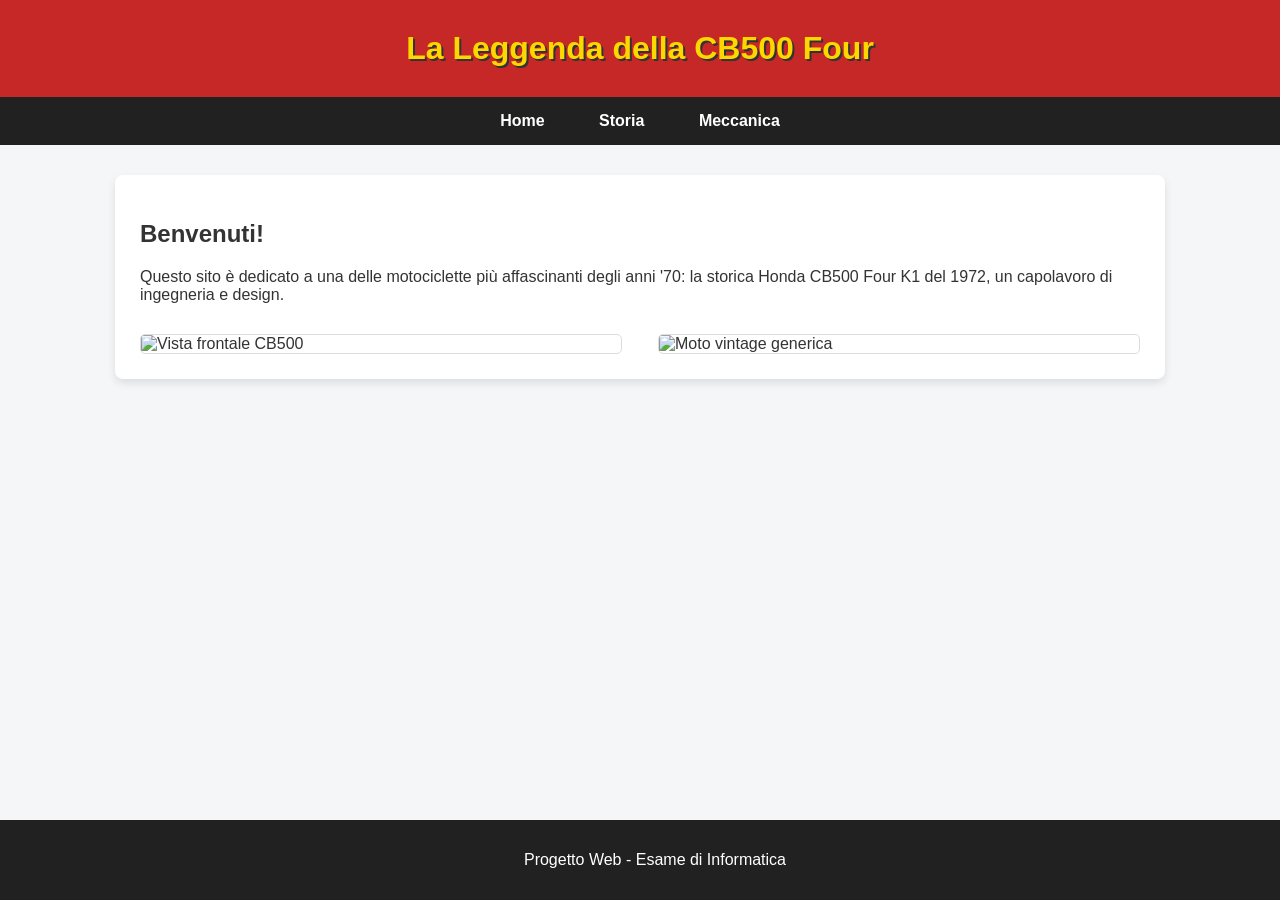
==== index.html @ d4cd2ff6 "Add files via upload" ====
<!DOCTYPE html>
<html lang="it">
<head>
    <meta charset="UTF-8">
    <title>Honda CB500 Four K1 - Home</title>
    <!-- Riferimento relativo al CSS -->
    <link rel="stylesheet" href="style.css">
</head>
<body>
    <header>
        <!-- Stile inline che sovrascrive il CSS esterno -->
        <h1 style="color: #FFD700; text-shadow: 2px 2px #333;">La Leggenda della CB500 Four</h1>
    </header>
    
    <nav>
        <!-- URL relativi per la navigazione -->
        <a href="index.html">Home</a>
        <a href="storia.html">Storia</a>
        <a href="tecnica.html">Meccanica</a>
    </nav>
    
    <div class="container">
        <h2>Benvenuti!</h2>
        <p>Questo sito è dedicato a una delle motociclette più affascinanti degli anni '70: la storica Honda CB500 Four K1 del 1972, un capolavoro di ingegneria e design.</p>
        
        <div class="img-container">
            <!-- Immagine 1: URL relativo (ospitata sul sito) -->
            <img src="img/cb500_front.jpg" alt="Vista frontale CB500">
            <!-- Immagine 2: URL assoluto (prelevata dal web) -->
            <img src="https://images.unsplash.com/photo-1558981403-c5f9899a28bc?ixlib=rb-4.0.3&auto=format&fit=crop&w=400&q=80" alt="Moto vintage generica">
        </div>
    </div>
    
    <footer>
        <p>Progetto Web - Esame di Informatica</p>
    </footer>
    
    <!-- Script obbligatorio (Privacy Banner) -->
    <script src="https://www.gdprset.it/widget/gdpr-it-1.js" type="text/javascript"></script>
</body>
</html>
---- style.css ----
body {
    font-family: Arial, sans-serif;
    background-color: #f4f6f8;
    color: #333333;
    margin: 0;
    padding: 0;
    margin-bottom: 70px; /* Evita che il footer copra il testo */
}

header {
    background-color: #c62828; /* Rosso classico */
    color: white;
    padding: 30px;
    text-align: center;
}

header h1 {
    margin: 0;
    /* Il colore di base è bianco (ereditato dall'header) */
}

nav {
    background-color: #212121;
    padding: 15px;
    text-align: center;
}

nav a {
    color: white;
    text-decoration: none;
    padding: 10px 20px;
    margin: 0 5px;
    font-weight: bold;
    border-radius: 4px;
}

nav a:hover {
    background-color: #424242;
}

.container {
    width: 80%;
    max-width: 1000px;
    margin: 30px auto;
    background: white;
    padding: 25px;
    border-radius: 8px;
    box-shadow: 0 4px 8px rgba(0,0,0,0.1);
}

.img-container {
    display: flex;
    justify-content: space-between;
    margin-top: 30px;
}

img {
    width: 48%;
    height: auto;
    border: 1px solid #ddd;
    border-radius: 5px;
    object-fit: cover;
}

footer {
    text-align: center;
    padding: 15px;
    background: #212121;
    color: white;
    position: fixed;
    bottom: 0;
    width: 100%;
}
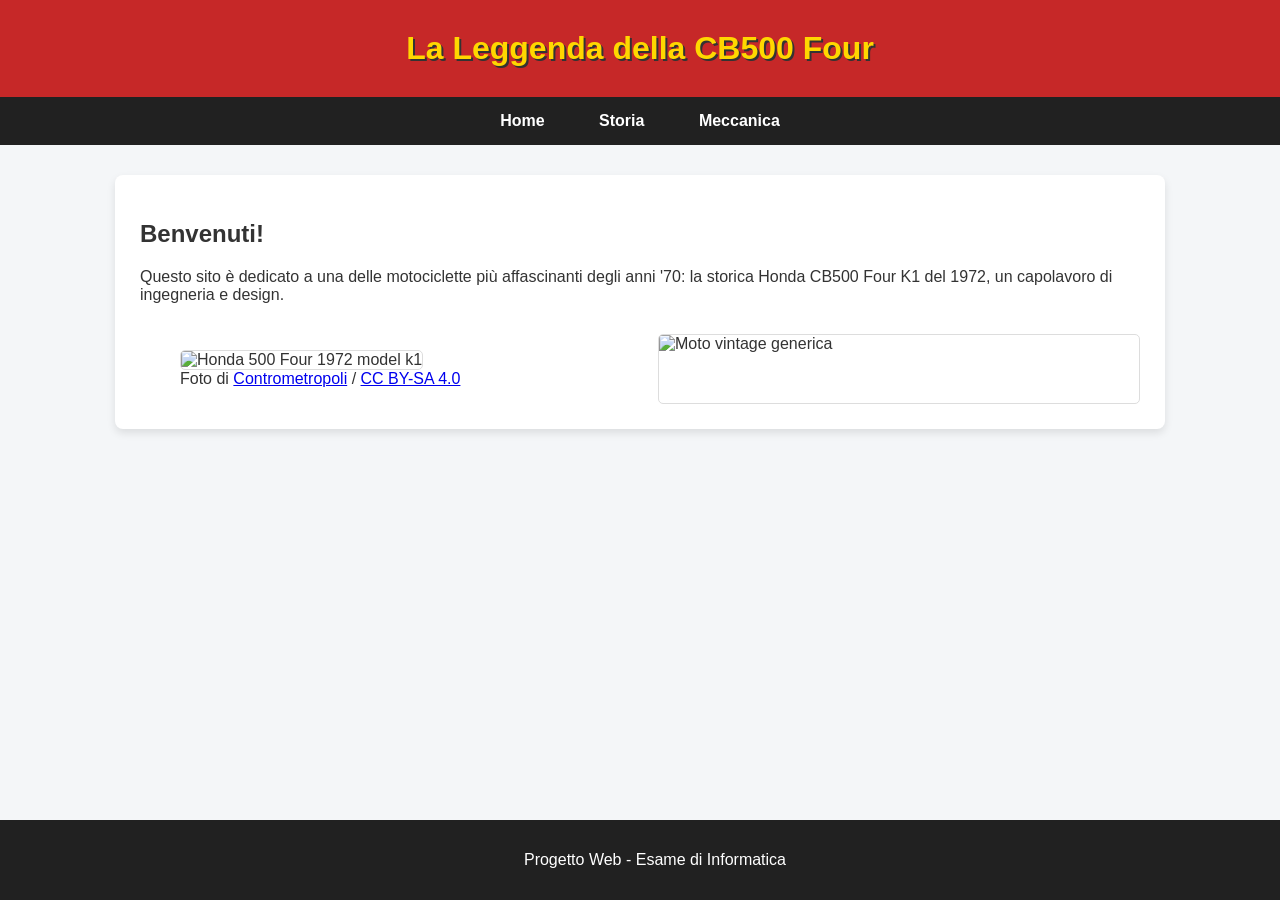
==== commit feb41d64: "Update image source and add caption in index.html Replaced local image with an absolute URL for the " ====
--- a/index.html
+++ b/index.html
@@ -25,7 +25,15 @@
         
         <div class="img-container">
             <!-- Immagine 1: URL relativo (ospitata sul sito) -->
-            <img src="img/cb500_front.jpg" alt="Vista frontale CB500">
+            <figure>
+                <!-- URL assoluto prelevato dal web -->
+                <img src="https://thumb.wikimedia.org/wikipedia/commons/thumb/e/ed/88cf4d22645eb6409c0170b3961a7110.jpg/960px-88cf4d22645eb6409c0170b3961a7110.jpg?utm_source=commons.wikimedia.org&utm_campaign=imageinfo&utm_content=thumbnail" alt="Honda 500 Four 1972 model k1">
+                
+                <!-- Didascalia con i crediti -->
+                <figcaption>
+                    Foto di <a href="https://commons.wikimedia.org/w/index.php?title=User:Contrometropoli&action=edit&redlink=1" target="_blank">Contrometropoli</a> / <a href="https://creativecommons.org/licenses/by-sa/4.0" target="_blank">CC BY-SA 4.0</a>
+                </figcaption>
+            </figure>
             <!-- Immagine 2: URL assoluto (prelevata dal web) -->
             <img src="https://images.unsplash.com/photo-1558981403-c5f9899a28bc?ixlib=rb-4.0.3&auto=format&fit=crop&w=400&q=80" alt="Moto vintage generica">
         </div>
@@ -38,4 +46,4 @@
     <!-- Script obbligatorio (Privacy Banner) -->
     <script src="https://www.gdprset.it/widget/gdpr-it-1.js" type="text/javascript"></script>
 </body>
-</html>+</html>
